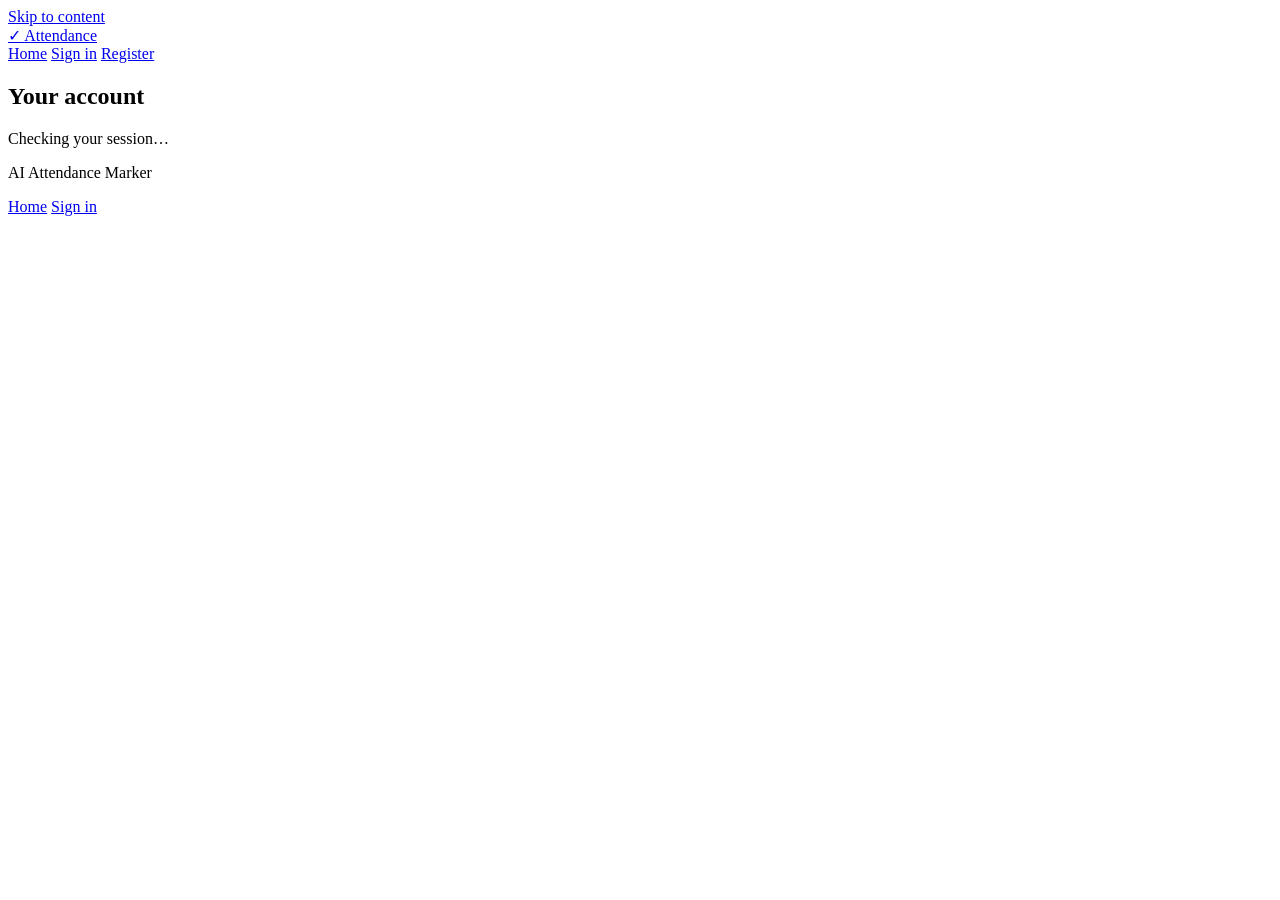
==== frontend/account.html @ a92ec707 "initial setup" ====
<!DOCTYPE html>
<html lang="en">
<head>
  <meta charset="utf-8">
  <meta name="viewport" content="width=device-width, initial-scale=1">
  <title>Account · AI Attendance Marker</title>
  <link rel="stylesheet" href="/assets/styles.css">
</head>
<body data-page="account">
  <a class="skip" href="#content">Skip to content</a>
  <header class="site-header">
    <a class="brand" href="/">
      <span class="brand-mark" aria-hidden="true">✓</span>
      <span>Attendance</span>
    </a>
    <nav class="nav" aria-label="Primary">
      <a href="/" data-nav="home">Home</a>
      <a href="/login" data-nav="login" data-guest>Sign in</a>
      <a href="/register" data-nav="register" data-guest>Register</a>
      <a href="/dashboard" data-nav="dashboard" data-user hidden>Dashboard</a>
      <button type="button" class="text-button" data-logout data-user hidden>Log out</button>
    </nav>
  </header>

  <main id="content" class="auth-main">
    <article class="panel" id="account-card">
      <h1>Your account</h1>
      <p class="form-message" id="form-message">Checking your session…</p>
      <dl class="account" id="account-details" hidden>
        <div><dt>Name</dt><dd id="account-name"></dd></div>
        <div><dt>Email</dt><dd id="account-email"></dd></div>
        <div><dt>Role</dt><dd id="account-role"></dd></div>
      </dl>
    </article>
  </main>

  <footer class="site-footer">
    <p>AI Attendance Marker</p>
    <nav aria-label="Footer">
      <a href="/">Home</a>
      <a href="/login" data-guest>Sign in</a>
    </nav>
  </footer>
  <script src="/assets/app.js" defer></script>
</body>
</html>
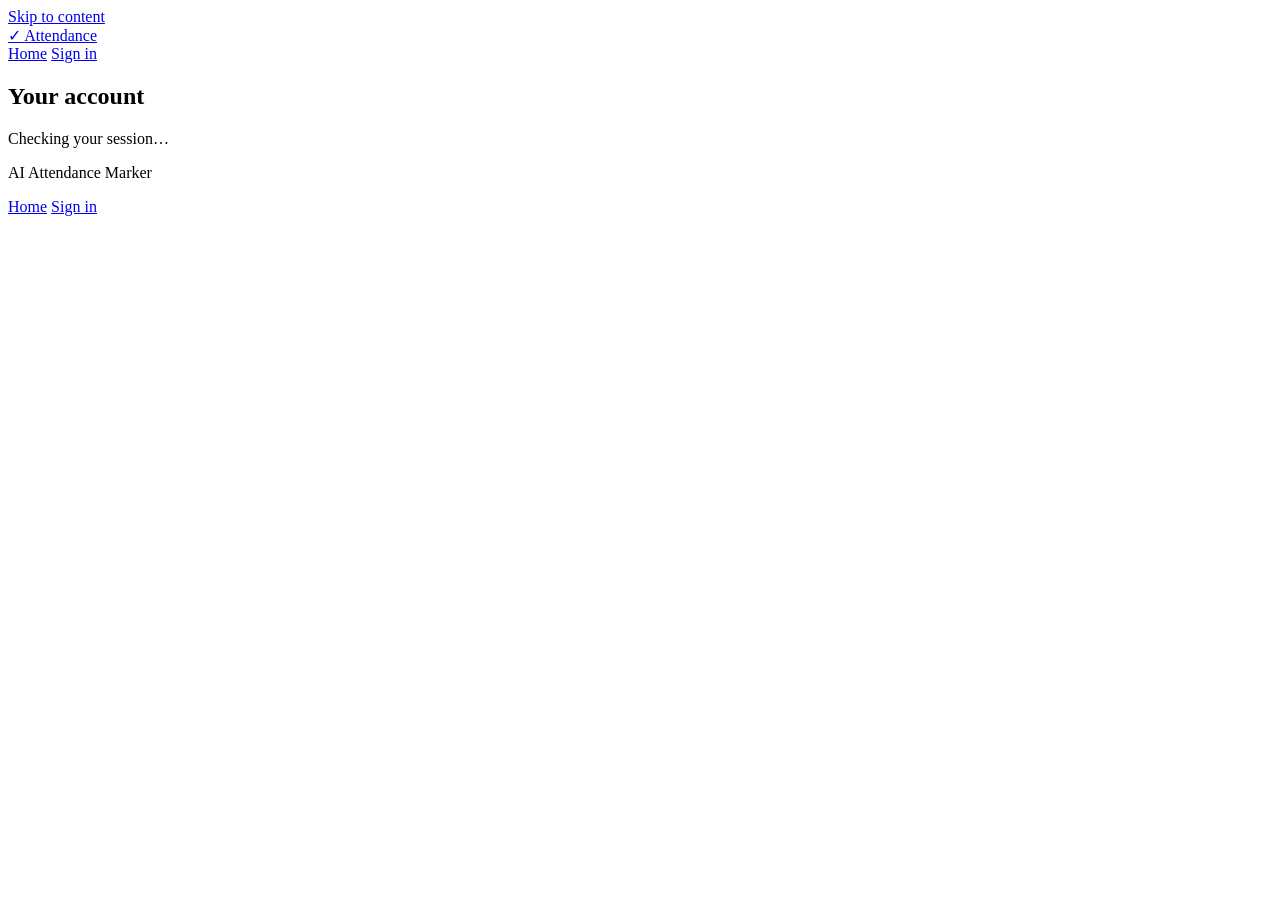
==== commit 3282dfea: "chnages" ====
--- a/frontend/account.html
+++ b/frontend/account.html
@@ -16,7 +16,6 @@
     <nav class="nav" aria-label="Primary">
       <a href="/" data-nav="home">Home</a>
       <a href="/login" data-nav="login" data-guest>Sign in</a>
-      <a href="/register" data-nav="register" data-guest>Register</a>
       <a href="/dashboard" data-nav="dashboard" data-user hidden>Dashboard</a>
       <button type="button" class="text-button" data-logout data-user hidden>Log out</button>
     </nav>
